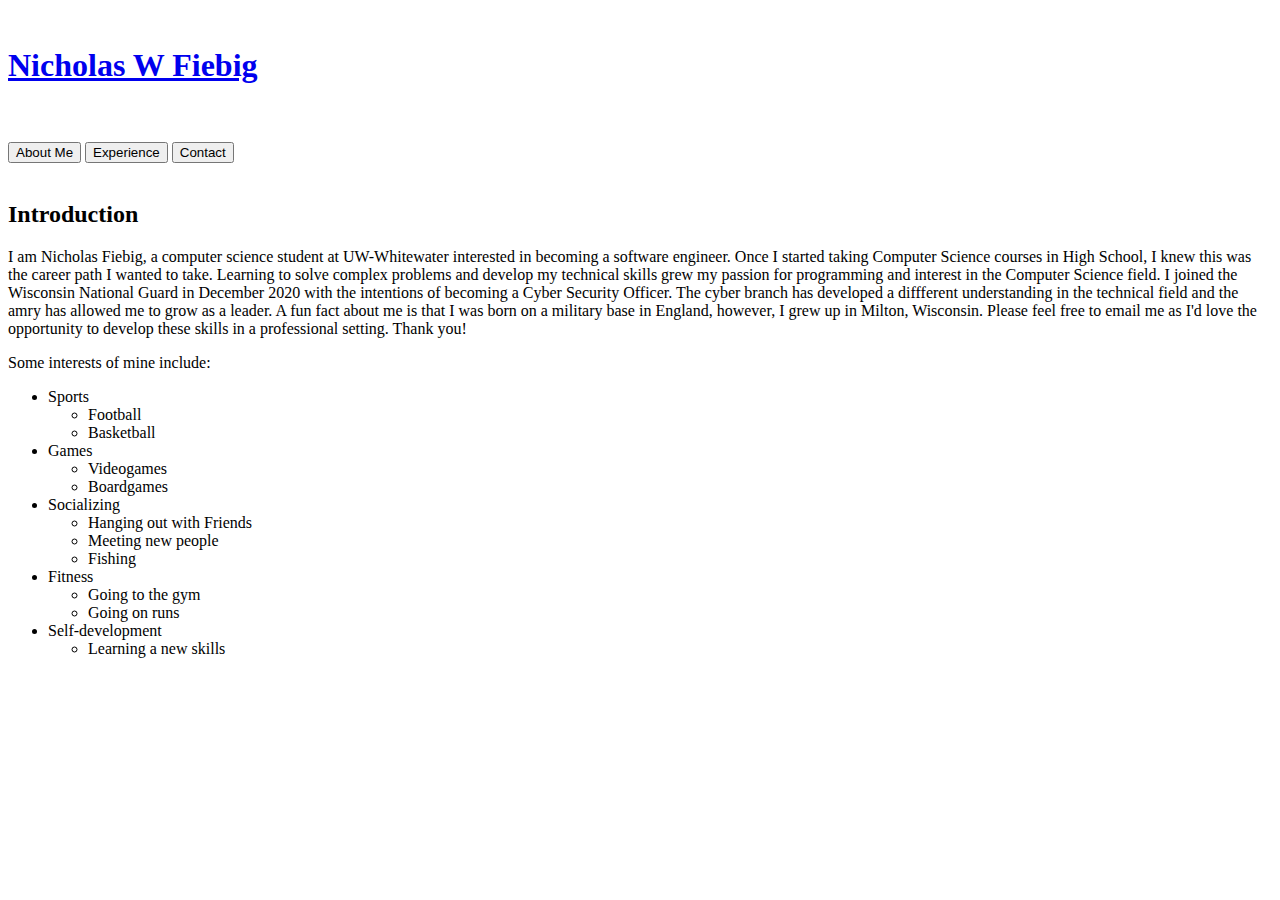
==== AboutMe.html @ 543f0678 "Update AboutMe.html" ====
<!DOCTYPE html>
<html lang="en">
    
    <link rel="stylesheet" href="Fiebig's Website.css">
    <script src="Fiebig's Website.js"></script>
    <title>Fiebig's Website</title>
   
    <br>
        <a href = "Index.html"><h1>Nicholas W Fiebig</h1></a>
    <br>

        <section id = "buttonSection">
            <br>
                <header>
                    <a href ="AboutMe.html"><button id ="button">About Me</button></a>
                    <a href ="Experience.html"><button id = "button">Experience</button></a>
                    <a href ="Contact.html"><button id = "button">Contact</button></a>
                </header>
            <br>
        </section>

        <section id = "mainSection"> 
            <body>
                <h2>Introduction</h2>
                <p>I am Nicholas Fiebig, a computer science student at UW-Whitewater interested in becoming a software engineer. Once I started taking Computer Science courses in High School, I knew
                    this was the career path I wanted to take. Learning to solve complex problems and develop my technical skills grew my passion for programming and interest in the Computer Science field.
                    I joined the Wisconsin National Guard in December 2020 with the intentions of becoming a Cyber Security Officer. The cyber branch has developed a diffferent understanding in the technical field 
                    and the amry has allowed me to grow as a leader. A fun fact about me is that I was born on a military base in England, however, I grew up in Milton, Wisconsin. 
                    Please feel free to email me as I'd love the opportunity to develop these skills in a professional setting. Thank you!
                </p> 

                <p>Some interests of mine include: </p>
                <ul>
                    <li>Sports</li>
                        <ul>
                            <li>Football</li>
                            <li>Basketball</li>
                        </ul>
                    <li>Games</li>
                        <ul>
                            <li>Videogames</li>
                            <li>Boardgames</li>
                        </ul>
                    <li>Socializing</li>
                        <ul>
                            <li>Hanging out with Friends</li>
                            <li>Meeting new people</li>
                            <li>Fishing</li>
                        </ul>
                    <li>Fitness</li>
                        <ul>
                            <li>Going to the gym</li>
                            <li>Going on runs</li>
                        </ul>
                    <li>Self-development</li>
                        <ul>
                            <li>Learning a new skills</li>
                        </ul>

                </ul>
            </body>
        </section>
</html>
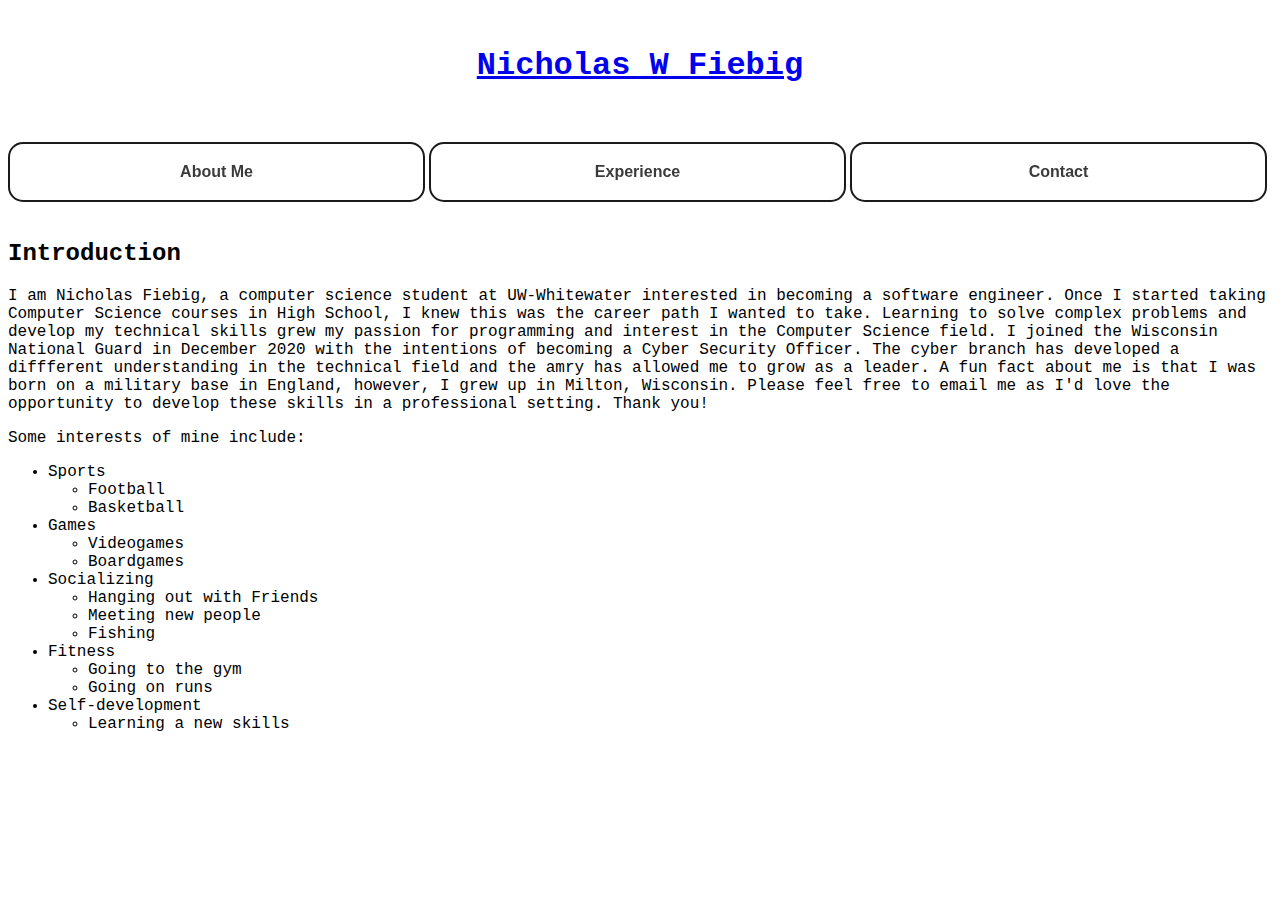
==== commit 6cc1db38: "Update AboutMe.html" ====
--- a/AboutMe.html
+++ b/AboutMe.html
@@ -6,7 +6,7 @@
     <title>Fiebig's Website</title>
    
     <br>
-        <a href = "Index.html"><h1>Nicholas W Fiebig</h1></a>
+        <a href = "index.html"><h1>Nicholas W Fiebig</h1></a>
     <br>
 
         <section id = "buttonSection">
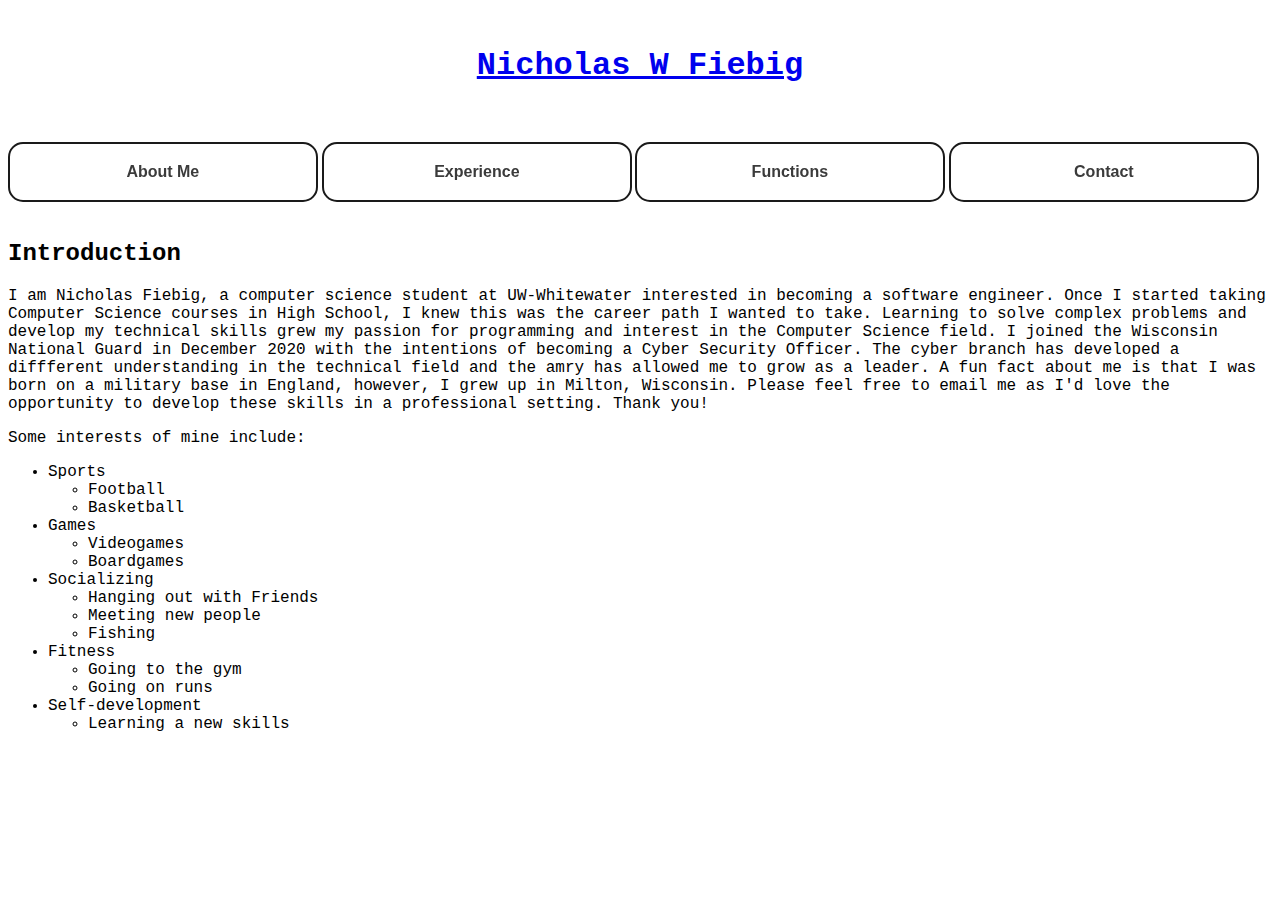
==== commit edb684d7: "Update AboutMe.html" ====
--- a/AboutMe.html
+++ b/AboutMe.html
@@ -6,7 +6,7 @@
     <title>Fiebig's Website</title>
    
     <br>
-        <a href = "index.html"><h1>Nicholas W Fiebig</h1></a>
+        <a href = "Index.html"><h1>Nicholas W Fiebig</h1></a>
     <br>
 
         <section id = "buttonSection">
@@ -14,6 +14,7 @@
                 <header>
                     <a href ="AboutMe.html"><button id ="button">About Me</button></a>
                     <a href ="Experience.html"><button id = "button">Experience</button></a>
+                    <a href ="Functions.html"><button id = "button">Functions</button></a>
                     <a href ="Contact.html"><button id = "button">Contact</button></a>
                 </header>
             <br>
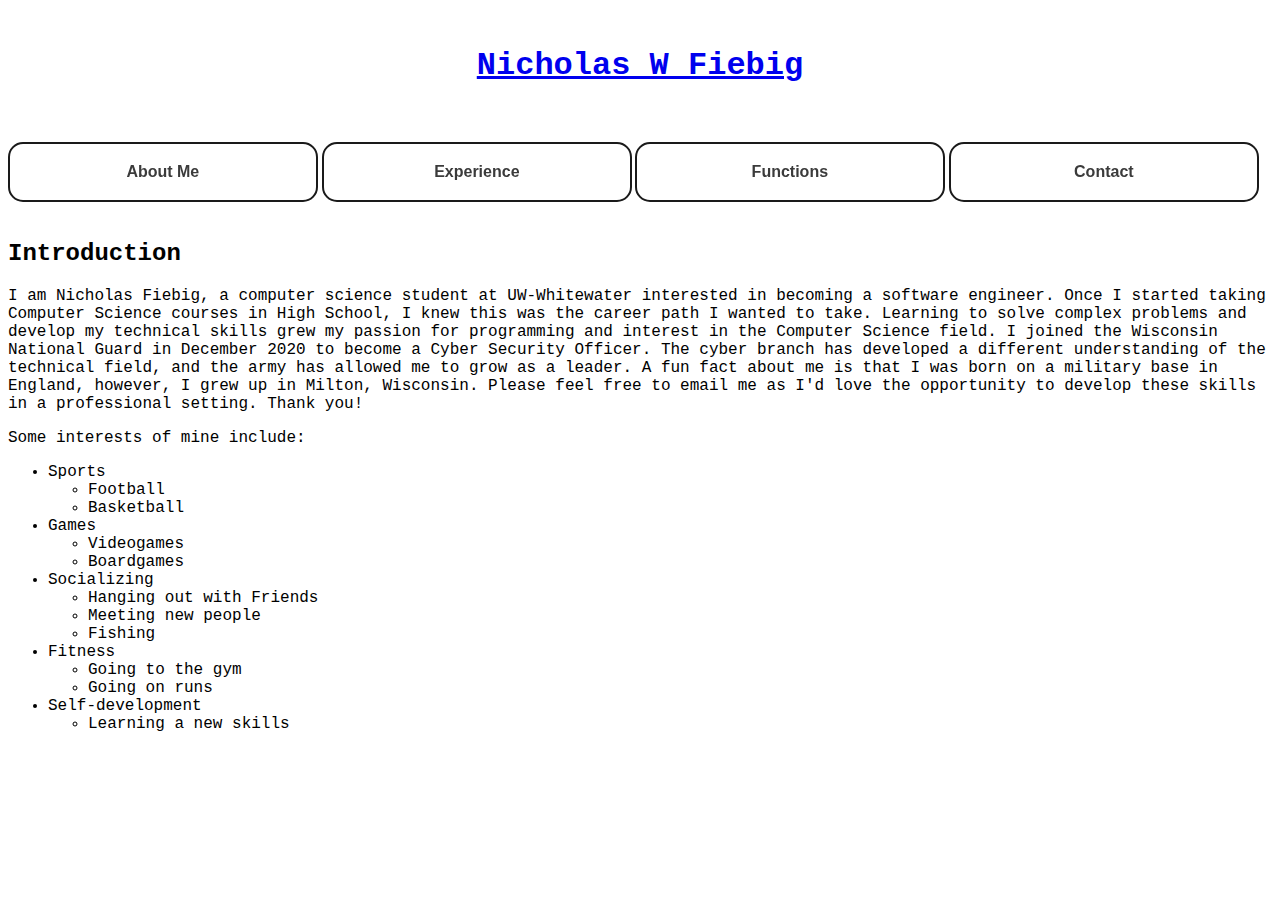
==== commit 02cb1a85: "Update AboutMe.html" ====
--- a/AboutMe.html
+++ b/AboutMe.html
@@ -25,9 +25,8 @@
                 <h2>Introduction</h2>
                 <p>I am Nicholas Fiebig, a computer science student at UW-Whitewater interested in becoming a software engineer. Once I started taking Computer Science courses in High School, I knew
                     this was the career path I wanted to take. Learning to solve complex problems and develop my technical skills grew my passion for programming and interest in the Computer Science field.
-                    I joined the Wisconsin National Guard in December 2020 with the intentions of becoming a Cyber Security Officer. The cyber branch has developed a diffferent understanding in the technical field 
-                    and the amry has allowed me to grow as a leader. A fun fact about me is that I was born on a military base in England, however, I grew up in Milton, Wisconsin. 
-                    Please feel free to email me as I'd love the opportunity to develop these skills in a professional setting. Thank you!
+                    I joined the Wisconsin National Guard in December 2020 to become a Cyber Security Officer. The cyber branch has developed a different understanding of the technical field, and the army has allowed me to grow as a leader. 
+                    A fun fact about me is that I was born on a military base in England, however, I grew up in Milton, Wisconsin. Please feel free to email me as I'd love the opportunity to develop these skills in a professional setting. Thank you!
                 </p> 
 
                 <p>Some interests of mine include: </p>
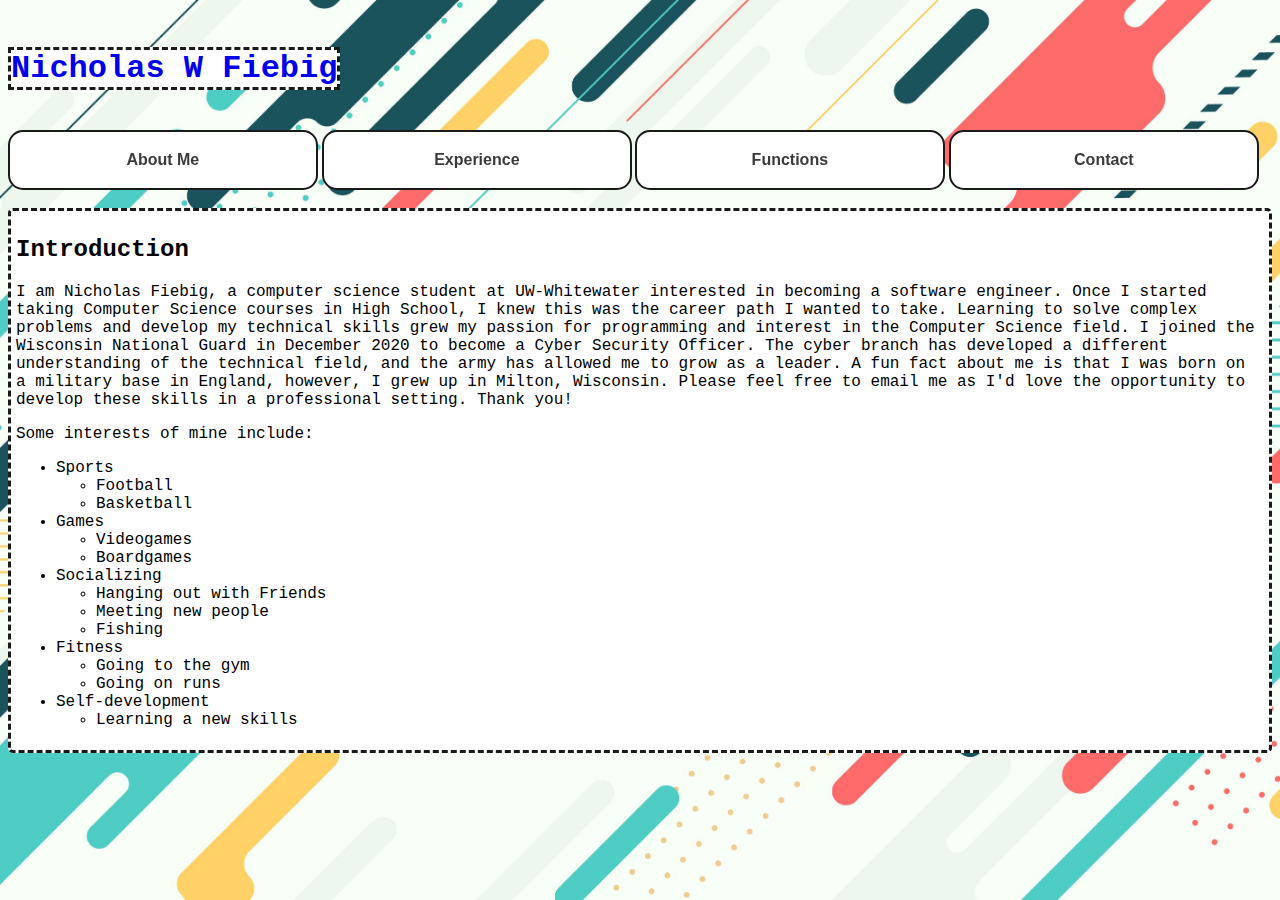
==== commit da68f4d8: "Update AboutMe.html" ====
--- a/AboutMe.html
+++ b/AboutMe.html
@@ -2,11 +2,10 @@
 <html lang="en">
     
     <link rel="stylesheet" href="Fiebig's Website.css">
-    <script src="Fiebig's Website.js"></script>
     <title>Fiebig's Website</title>
    
     <br>
-        <a href = "Index.html"><h1>Nicholas W Fiebig</h1></a>
+        <a href = "index.html"><h1>Nicholas W Fiebig</h1></a>
     <br>
 
         <section id = "buttonSection">
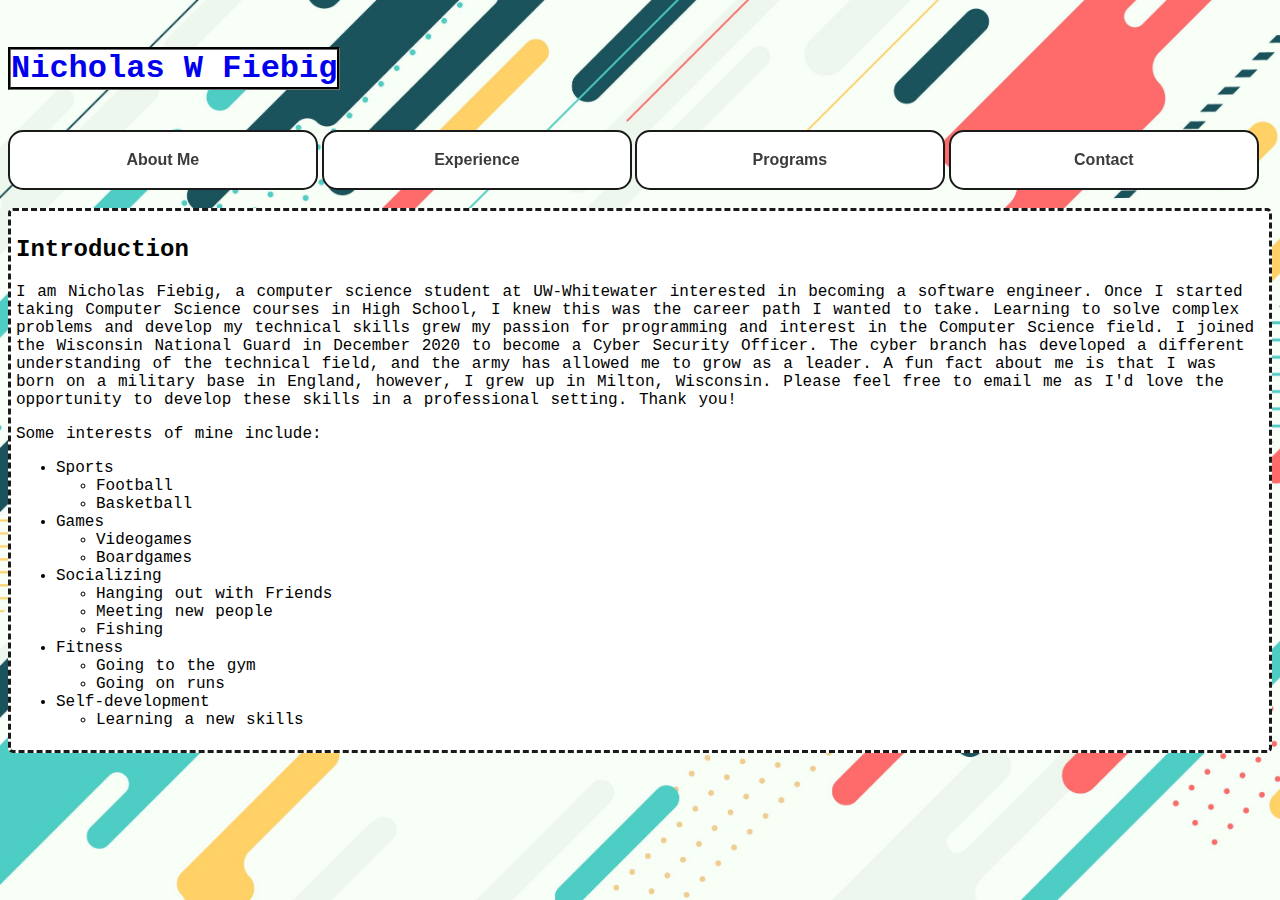
==== commit 79185b6a: "Update AboutMe.html" ====
--- a/AboutMe.html
+++ b/AboutMe.html
@@ -13,7 +13,7 @@
                 <header>
                     <a href ="AboutMe.html"><button id ="button">About Me</button></a>
                     <a href ="Experience.html"><button id = "button">Experience</button></a>
-                    <a href ="Functions.html"><button id = "button">Functions</button></a>
+                    <a href ="Functions.html"><button id = "button">Programs</button></a>
                     <a href ="Contact.html"><button id = "button">Contact</button></a>
                 </header>
             <br>
